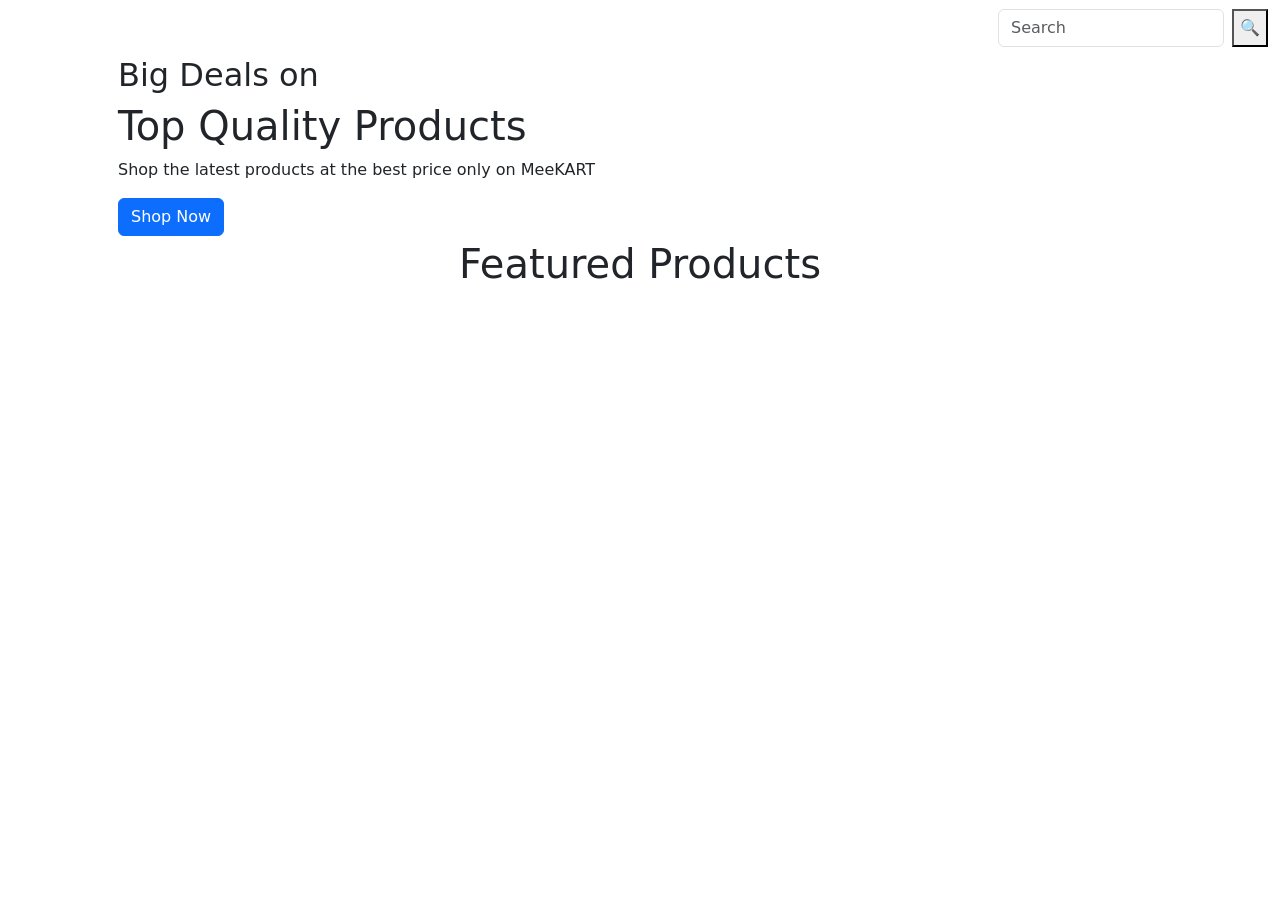
==== index.html @ 73170af5 "categories btn removed form cart section" ====
<!doctype html>
  <html lang="en">
    <head>
      <meta charset="UTF-8" />
      <meta name="viewport" content="width=device-width, initial-scale=1.0" />
      <link rel="icon" href="Assets/Icons/shopping.png" />
      <title>MeeKart</title>
      <link
        href="https://cdn.jsdelivr.net/npm/bootstrap@5.3.8/dist/css/bootstrap.min.css"
        rel="stylesheet"
        integrity="sha384-sRIl4kxILFvY47J16cr9ZwB07vP4J8+LH7qKQnuqkuIAvNWLzeN8tE5YBujZqJLB"
        crossorigin="anonymous"
      />
      <link rel="stylesheet" href="style.css" />
    </head>
    <body>
      <nav class="navbar navbar-expand-lg">
        <div class="container-fluid nav-bar">
          <a class="navbar-brand text-white" href="index.html"
            ><img
              class="bag-icon"
              src="Assets/Icons/shopping.png"
              alt=""
            />MeeKART</a
          >
          <button
            class="navbar-toggler"
            type="button"
            data-bs-toggle="collapse"
            data-bs-target="#navbarTogglerDemo01"
            aria-controls="navbarTogglerDemo01"
            aria-expanded="false"
            aria-label="Toggle navigation"
          >
            <span class="navbar-toggler-icon"></span>
          </button>
          <div class="collapse navbar-collapse" id="navbarTogglerDemo01">
            <ul class="navbar-nav me-auto mb-2 mb-lg-0">
              <li class="nav-item">
                <a
                  class="nav-link active text-white"
                  aria-current="page"
                  href="index.html"
                  >Home</a
                >
              </li>
              <li class="nav-item dropdown">
                <a
                  class="nav-link dropdown-toggle text-white"
                  href="#"
                  role="button"
                  data-bs-toggle="dropdown"
                  aria-expanded="false"
                >
                  Categories
                </a>
                <ul class="dropdown-menu" id="category-links">
                  <li><a data-category="laptops" class="dropdown-item category-btn" href="filter-page.html">Laptops</a></li>
                  <li><a data-category="smartphones" class="dropdown-item category-btn" href="filter-page.html">Smartphones</a></li>
                  <li><a data-category="furniture" class="dropdown-item category-btn" href="filter-page.html">Furniture</a></li>
                  <li><a data-category="mens-shoes,womans-shoes" class="dropdown-item category-btn" href="filter-page.html">Footwear</a></li>
                  <li><a data-category="mens-watches,womans-watches" class="dropdown-item category-btn" href="filter-page.html">Watches</a></li>
                </ul>
              </li>
            </ul>
            <form class="d-flex" role="search">
              <input
                class="form-control me-2"
                type="search"
                placeholder="Search"
                aria-label="Search"
                id="search-bar"
              />
              <button type="submit" id="search-btn">🔍︎</button>
            </form>
            <a href="cart.html"
              ><img class="cart-icon" src="Assets/Icons/cart.png" alt=""
            /></a>
          </div>
        </div>
      </nav>
      <div class="container-md banner mb-1 px-5 rounded-3" id="banner">
        <div class="banner-content">
          <h2>Big Deals on</h2>
          <h1>Top Quality Products</h1>
          <p>Shop the latest products at the best price only on MeeKART</p>
          <a href="index.html">
            <button class="btn btn-primary shop-now" id="shop-now-btn">Shop Now</button>
          </a>
        </div>
      </div>
      <h1 class="text-center">Featured Products</h1>
      <div
        class="container-md cards pt-2 d-flex justify-content-start gap-4 flex-nowrap overflow-auto"
        id="featured-products"
      >
      </div>
    </body>
    <script
      src="https://cdn.jsdelivr.net/npm/bootstrap@5.3.8/dist/js/bootstrap.bundle.min.js"
      integrity="sha384-FKyoEForCGlyvwx9Hj09JcYn3nv7wiPVlz7YYwJrWVcXK/BmnVDxM+D2scQbITxI"
      crossorigin="anonymous"
    ></script>
    <script src="app.js"></script>
  </html>
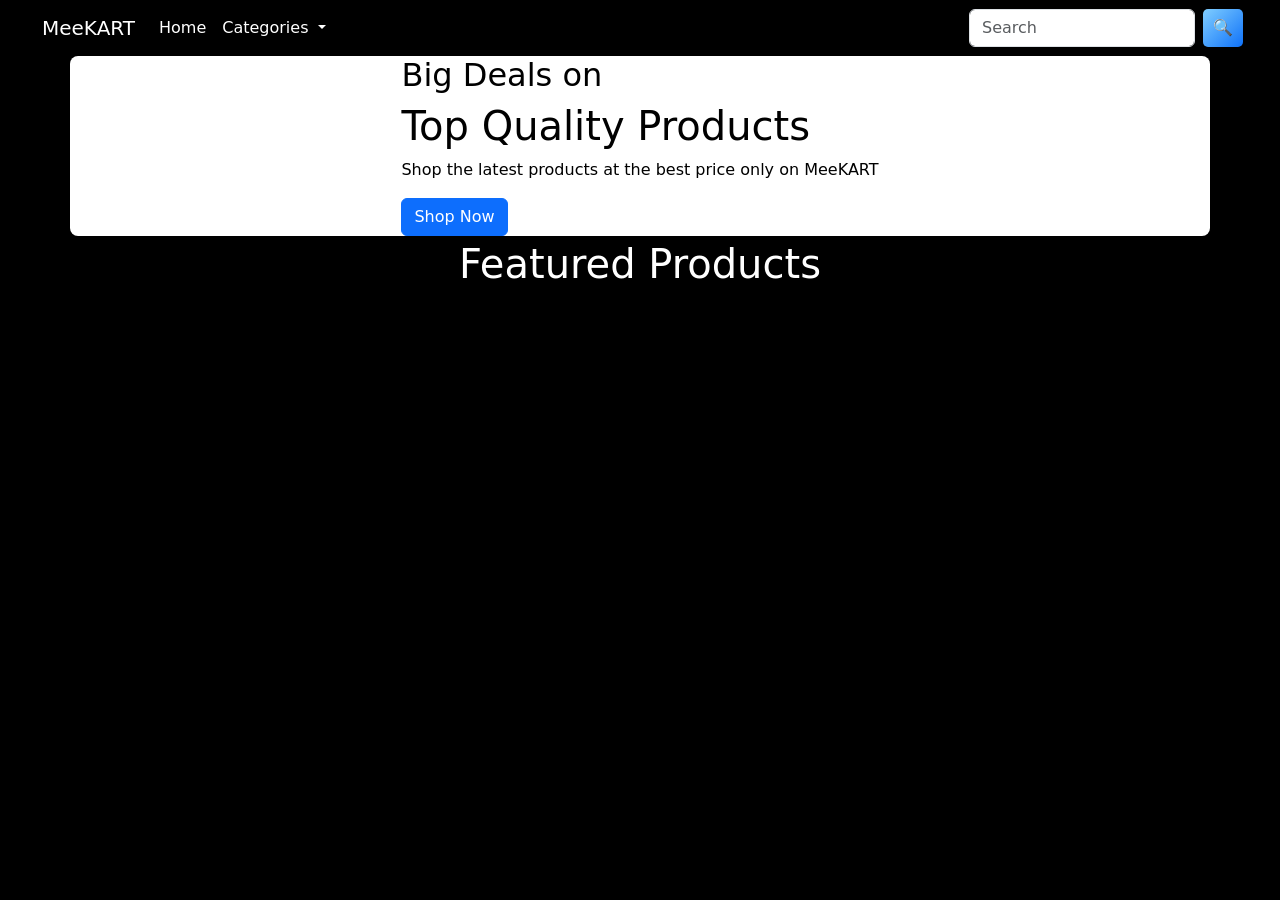
==== commit d8207785: "finalized app" ====
--- a/index.html
+++ b/index.html
@@ -55,11 +55,11 @@
                   Categories
                 </a>
                 <ul class="dropdown-menu" id="category-links">
+                  <li><a data-category="mens-watches,womans-watches" class="dropdown-item category-btn" href="filter-page.html">Watches</a></li>
+                  <li><a data-category="mens-shoes,womans-shoes" class="dropdown-item category-btn" href="filter-page.html">Footwear</a></li>
+                  <li><a data-category="furniture" class="dropdown-item category-btn" href="filter-page.html">Furniture</a></li>
                   <li><a data-category="laptops" class="dropdown-item category-btn" href="filter-page.html">Laptops</a></li>
                   <li><a data-category="smartphones" class="dropdown-item category-btn" href="filter-page.html">Smartphones</a></li>
-                  <li><a data-category="furniture" class="dropdown-item category-btn" href="filter-page.html">Furniture</a></li>
-                  <li><a data-category="mens-shoes,womans-shoes" class="dropdown-item category-btn" href="filter-page.html">Footwear</a></li>
-                  <li><a data-category="mens-watches,womans-watches" class="dropdown-item category-btn" href="filter-page.html">Watches</a></li>
                 </ul>
               </li>
             </ul>
--- a/style.css
+++ b/style.css
@@ -0,0 +1,103 @@
+body {
+  color: white;
+  background-color: black;
+}
+.bag-icon {
+  width: 45px;
+  margin-right: 15px;
+  margin-left: 15px;
+}
+.cart-icon {
+  width: 45px;
+  margin: 0px 10px 0px 15px;
+}
+.navbar{
+    padding: 40px auto !important;
+    background-color: black;
+    position: sticky;
+    top: 0px;
+    z-index: 1000;
+}
+form button {
+  color: rgb(0, 0, 0);
+  background: linear-gradient(135deg, rgb(128, 206, 255), rgb(15, 114, 249));
+  border-radius: 5px;
+  padding: 0px 10px 0px 10px;
+  border: none;
+}
+form button:hover {
+  color: white;
+  background: linear-gradient(135deg, rgb(69, 111, 138), rgb(9, 63, 139));
+}
+.banner-img {
+  width: 25%;
+  object-fit: contain;
+}
+.banner {
+  color: black;
+  background-color: white;
+  display: flex;
+  justify-content: space-around;
+  align-items: center;
+}
+.card{
+  border: none;
+}
+
+.card-title{
+  text-decoration: none;
+}
+.card{
+  border: solid white 1px;
+}
+@media screen and (max-width: 768px) {
+  .banner {
+    width: 90%;
+    margin: 0 auto;
+    padding: 0px;
+    flex-wrap: wrap;
+    text-align: center;
+  }
+  .cards {
+    width: 90%;
+    padding: 0px;
+  }
+  .cart-icon {
+    padding: 0px;
+    margin: 10px 0px;
+  }
+  nav {
+    margin-bottom: 0px !important;
+  }
+}
+.product-img {
+  height: 220px;
+  object-fit: contain;
+}
+.product-link {
+  color: black;
+  text-decoration: none;
+}
+.card {
+  transition: transform 0.2s ease;
+}
+
+.card:hover {
+  transform: translateY(-5px);
+}
+
+.card-body {
+  display: flex;
+  flex-direction: column;
+}
+.card-title {
+  display: -webkit-box;
+  -webkit-line-clamp: 2;
+  -webkit-box-orient: vertical;
+  overflow: hidden;
+  flex: 2;
+}
+
+.add-cart-btn {
+  margin-top: auto;
+}
